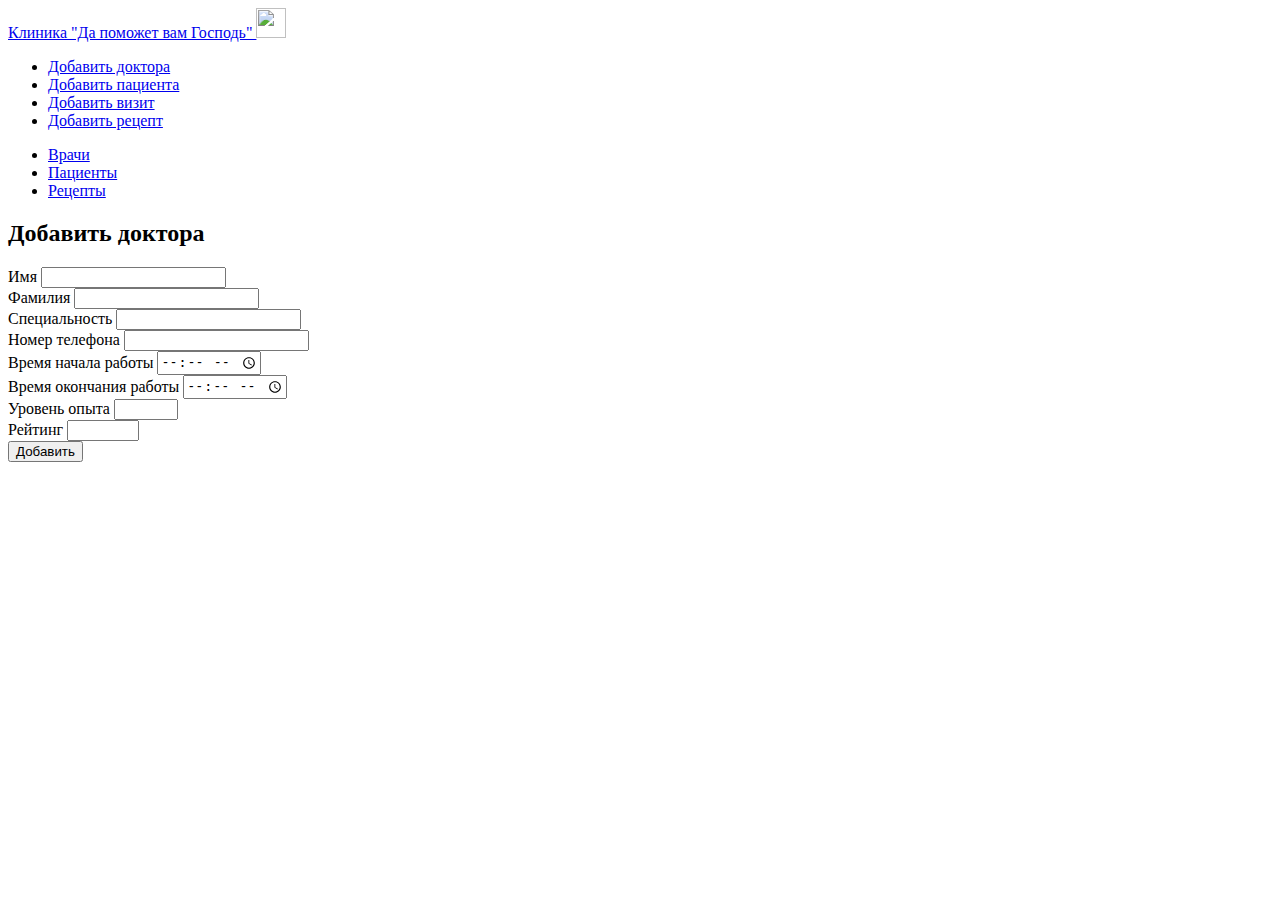
==== src/main/resources/templates/AddDoctor.html @ 5178ba51 "----" ====
<!DOCTYPE html>
<html xmlns:th="http://www.thymeleaf.org">
<head>
    <meta charset="UTF-8">
    <meta name="viewport" content="width=device-width, user-scalable=no, initial-scale=1.0, maximum-scale=1.0, minimum-scale=1.0">
    <meta http-equiv="X-UA-Compatible" content="ie=edge">
    <link href="https://cdn.jsdelivr.net/npm/bootstrap@5.0.2/dist/css/bootstrap.min.css" rel="stylesheet" integrity="sha384-EVSTQN3/azprG1Anm3QDgpJLIm9Nao0Yz1ztcQTwFspd3yD65VohhpuuCOmLASjC" crossorigin="anonymous">
    <title>Добавить доктора</title>
</head>
<body>
<nav class="navbar navbar-expand-lg navbar-light bg-light">
    <div class="container-fluid justify-content-around">
        <a class="navbar-brand" href="/">Клиника "Да поможет вам Господь"
            <img src="/css/img/holy-cross.png" alt="" width="30px" height="30px">
        </a>
        <div class="collapse navbar-collapse" id="navbarSupportedContent">
            <ul class="navbar-nav me-auto mb-2 mb-lg-0">
                <li class="nav-item">
                    <a class="nav-link" href="AddDoctor">Добавить доктора</a>
                </li>
                <li class="nav-item">
                    <a class="nav-link" href="AddPatient">Добавить пациента</a>
                </li>
                <li class="nav-item">
                    <a class="nav-link" href="AddVisit">Добавить визит</a>
                </li>
                <li class="nav-item">
                    <a class="nav-link" href="AddMedication">Добавить рецепт</a>
                </li>
            </ul>
        </div>
        <div class="navbar-nav">
            <ul class="navbar-nav me-auto mb-2 mb-lg-0">
                <li class="nav-item">
                    <a class="nav-link" href="AllDoctor">Врачи</a>
                </li>
                <li class="nav-item">
                    <a class="nav-link" href="AllPatient">Пациенты</a>
                </li>
                <li class="nav-item">
                    <a class="nav-link" href="AllMedication">Рецепты</a>
                </li>
            </ul>
        </div>
    </div>
</nav>

<div class="container mt-5">
    <h2>Добавить доктора</h2>
    <form th:action="@{/AddDoctor}" th:object="${doctor}" method="post">
        <div class="mb-3">
            <label for="firstName" class="form-label">Имя</label>
            <input type="text" class="form-control" id="firstName" th:field="*{firstName}" required pattern="^[a-zA-Zа-яА-Я]+$" title="Имя должно содержать только буквы">
            <div th:if="${#fields.hasErrors('firstName')}" th:errors="*{firstName}" class="text-danger"></div>
        </div>
        <div class="mb-3">
            <label for="lastName" class="form-label">Фамилия</label>
            <input type="text" class="form-control" id="lastName" th:field="*{lastName}" required pattern="^[a-zA-Zа-яА-Я]+$" title="Фамилия должна содержать только буквы">
            <div th:if="${#fields.hasErrors('lastName')}" th:errors="*{lastName}" class="text-danger"></div>
        </div>
        <div class="mb-3">
            <label for="specialty" class="form-label">Специальность</label>
            <input type="text" class="form-control" id="specialty" th:field="*{specialty}" required pattern="^[a-zA-Zа-яА-Я\\s]+$" title="Специальность должна содержать только буквы и пробелы">
            <div th:if="${#fields.hasErrors('specialty')}" th:errors="*{specialty}" class="text-danger"></div>
        </div>
        <div class="mb-3">
            <label for="phoneNumber" class="form-label">Номер телефона</label>
            <input type="text" class="form-control" id="phoneNumber" th:field="*{phoneNumber}" required pattern="^\+7\d{10}$" title="Неверный формат номера телефона">
            <div th:if="${#fields.hasErrors('phoneNumber')}" th:errors="*{phoneNumber}" class="text-danger"></div>
        </div>
        <div class="mb-3">
            <label for="workStartTime" class="form-label">Время начала работы</label>
            <input type="time" class="form-control" id="workStartTime" th:field="*{workStartTime}" required>
            <div th:if="${#fields.hasErrors('workStartTime')}" th:errors="*{workStartTime}" class="text-danger"></div>
        </div>
        <div class="mb-3">
            <label for="workEndTime" class="form-label">Время окончания работы</label>
            <input type="time" class="form-control" id="workEndTime" th:field="*{workEndTime}" required>
            <div th:if="${#fields.hasErrors('workEndTime')}" th:errors="*{workEndTime}" class="text-danger"></div>
        </div>
        <div class="mb-3">
            <label for="experienceLevel" class="form-label">Уровень опыта</label>
            <input type="number" class="form-control" id="experienceLevel" th:field="*{experienceLevel}" min="0" max="100">
            <div th:if="${#fields.hasErrors('experienceLevel')}" th:errors="*{experienceLevel}" class="text-danger"></div>
        </div>
        <div class="mb-3">
            <label for="rating" class="form-label">Рейтинг</label>
            <input type="number" class="form-control" id="rating" th:field="*{rating}" step="0.01" min="0.00" max="5.00">
            <div th:if="${#fields.hasErrors('rating')}" th:errors="*{rating}" class="text-danger"></div>
        </div>
        <button type="submit" class="btn btn-primary">Добавить</button>
    </form>
</div>
</body>
</html>
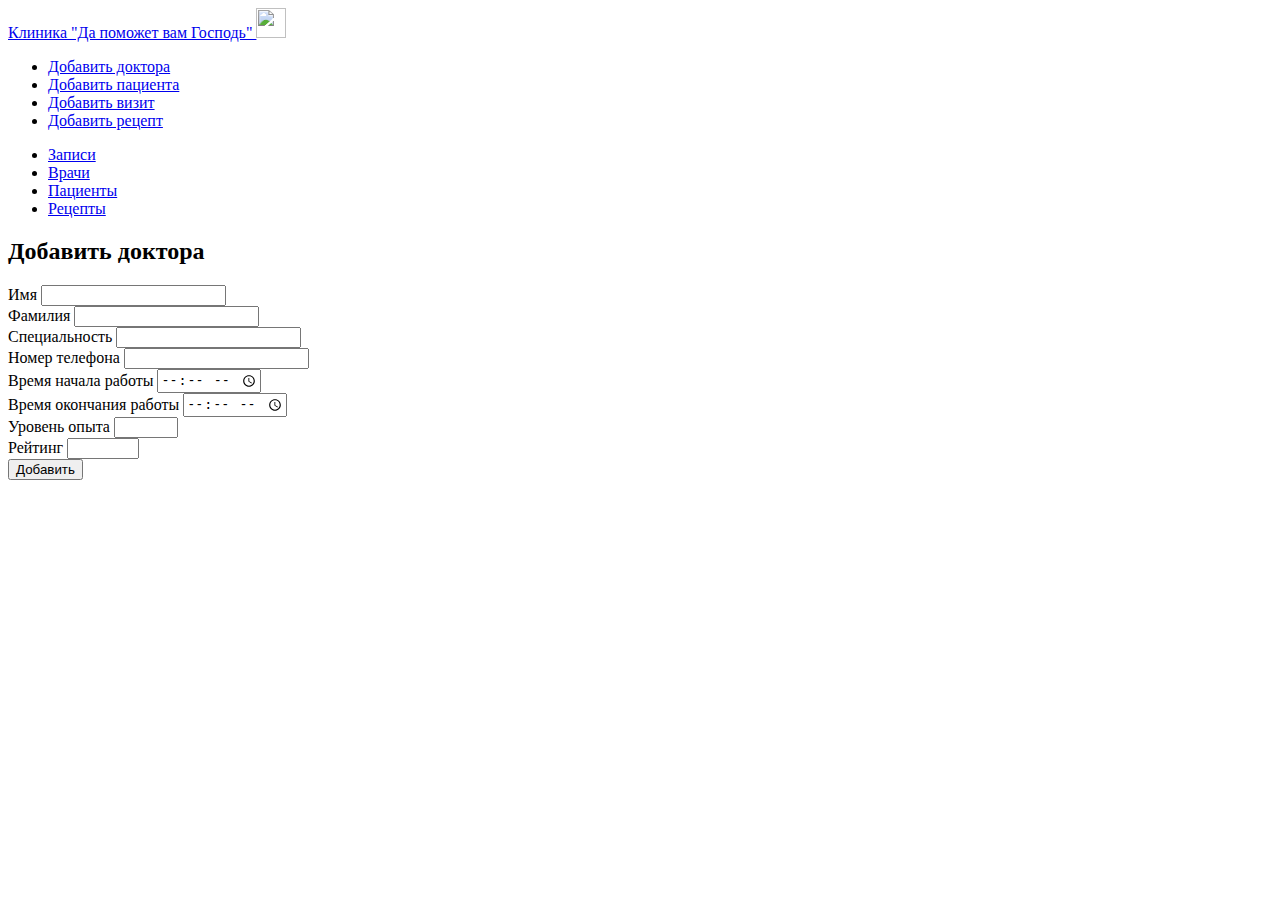
==== commit d818acbd: "----" ====
--- a/src/main/resources/templates/AddDoctor.html
+++ b/src/main/resources/templates/AddDoctor.html
@@ -31,6 +31,9 @@
         </div>
         <div class="navbar-nav">
             <ul class="navbar-nav me-auto mb-2 mb-lg-0">
+                <li class="nav-item">
+                    <a class="nav-link" href="/">Записи</a>
+                </li>
                 <li class="nav-item">
                     <a class="nav-link" href="AllDoctor">Врачи</a>
                 </li>
